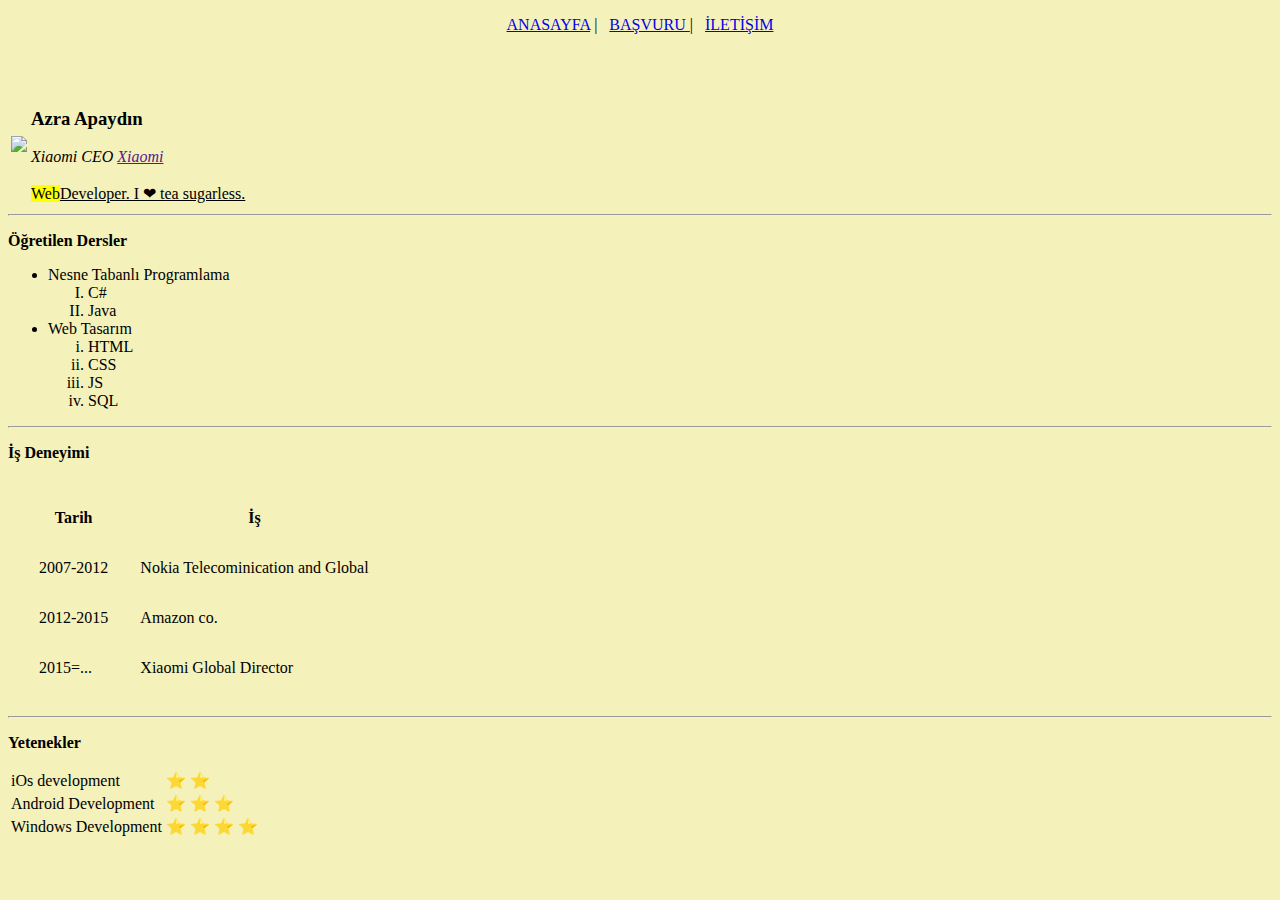
==== index.html @ f4446559 "Add files via upload" ====
<!DOCTYPE html>
<html lang="en">
<head>
    <link rel="shortcut icon" href="picture/one-hundred.png" type="image/x-icon">
    <meta charset="UTF-8">
    <meta http-equiv="X-UA-Compatible" content="IE=edge">
    <meta name="viewport" content="width=device-width, initial-scale=1.0">
    <title>azra apaydın</title>
</head>
<body bgcolor="#F4F1BB">
    
    
    <p align="center"> <a href="index.html">ANASAYFA</a> | &nbsp;  <a href="basvuru.html">BAŞVURU

    </a>  | &nbsp;  <a href="iletisim.html">İLETİŞİM</a> </p>

     <br> <br>
<table>


    <tr>

        <td> <img src="res/female.png" width="100"></td>
        <td><h3><b>Azra Apaydın </b></h3> <i>Xiaomi CEO <a href="">Xiaomi </a> </i> <br><br>
        <mark>Web</mark><ins>Developer. I &#10084; tea sugarless.</ins>

        </td>
    </tr>

</table>
<hr>
<p> <b>Öğretilen Dersler</b>  </p>

<ul>
    <li>Nesne Tabanlı Programlama</li>
    <ol type="I">
        <li>C#</li>
        <li>Java</li>
    </ol>
    <li>Web Tasarım</li>
    <ol TYPE="i">
        <li>HTML</li>
        <li>CSS</li>
        <li>JS</li>
        <li>SQL</li>
    </ol>
</ul>
<hr>

<p><b>İş Deneyimi</b></p>

<table cellspacing="30">

<tr>
    <th>Tarih</th>
    <th>İş</th>
</tr>
<tr>
    <td>2007-2012</td>
    <td>Nokia Telecominication and Global</td>
</tr>
<tr>
    <td>2012-2015</td>
    <td>Amazon co.</td>
</tr>
<tr>
    <td>2015=...</td>
    <td>Xiaomi Global Director</td>
</tr>
</table>
<hr>

<p><b>Yetenekler</b></p>

<table>

<tr>
    <td>iOs development</td>
    <td>&#11088; &#11088;</td>
</tr>
<tr>
    <td>Android Development</td>
    <td>&#11088; &#11088; &#11088; </td>
</tr>
<tr>
    <td>Windows Development</td>
    <td>&#11088; &#11088; &#11088; &#11088;</td>
</tr>


</table>




     

</body>
</html>
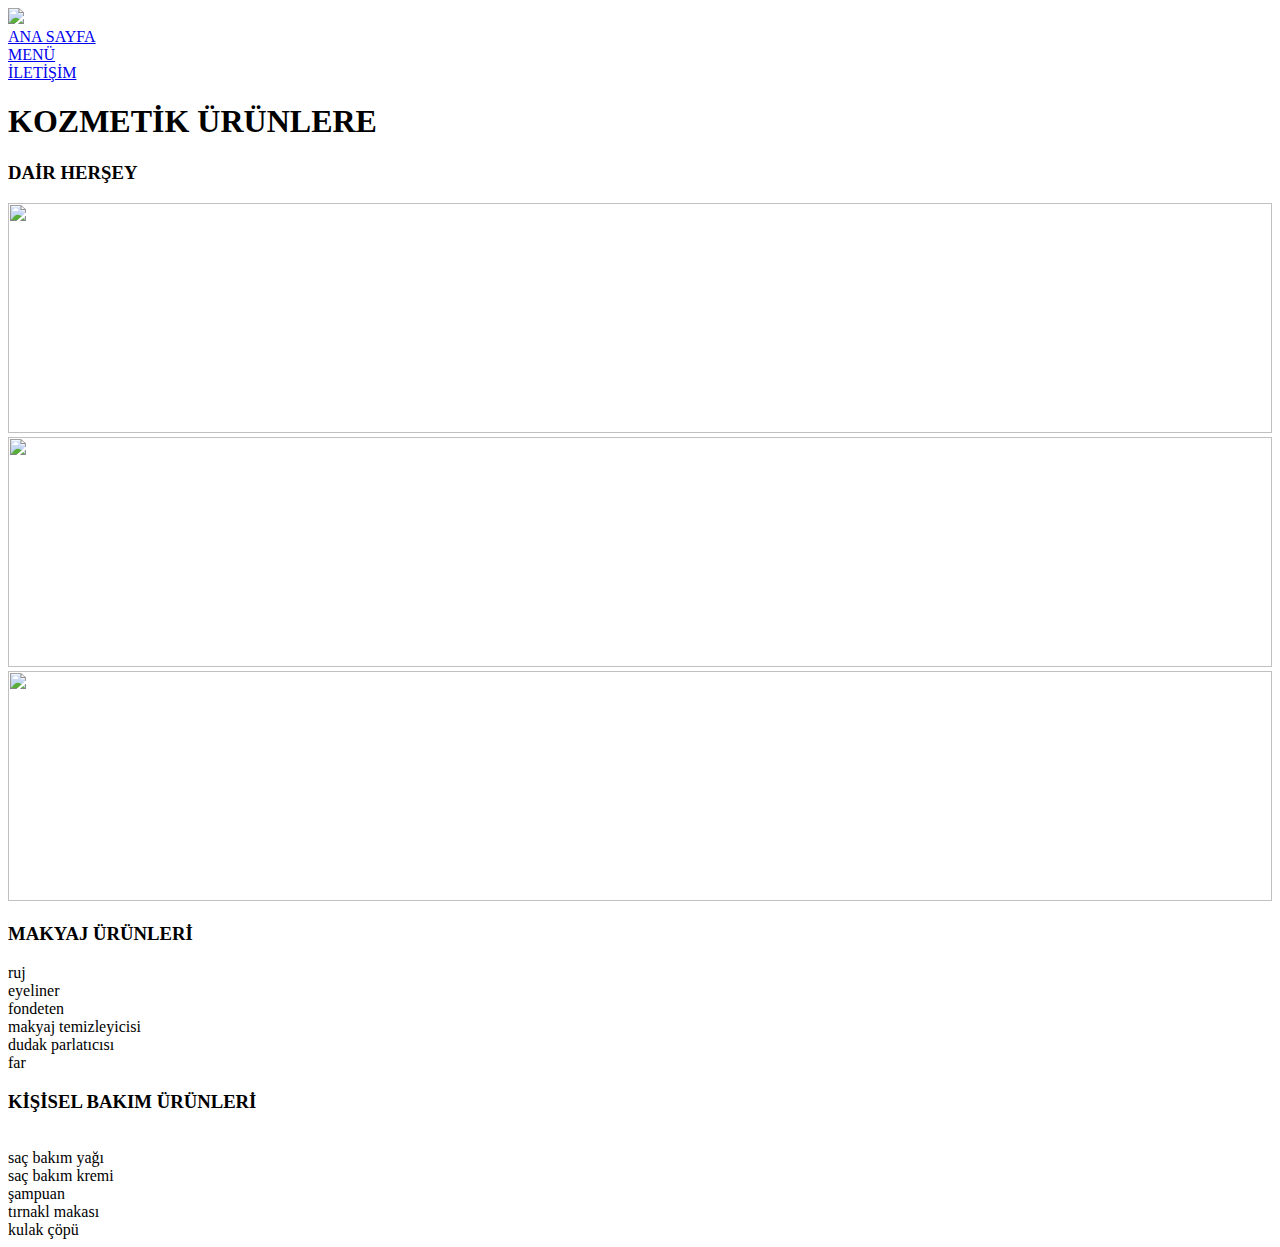
==== commit 46ecb2c9: "Add files via upload" ====
--- a/index.html
+++ b/index.html
@@ -1,99 +1,52 @@
 <!DOCTYPE html>
 <html lang="en">
 <head>
-    <link rel="shortcut icon" href="picture/one-hundred.png" type="image/x-icon">
     <meta charset="UTF-8">
     <meta http-equiv="X-UA-Compatible" content="IE=edge">
     <meta name="viewport" content="width=device-width, initial-scale=1.0">
-    <title>azra apaydın</title>
+    <title>Document</title>
+    <link rel="stylesheet" href="style.css">
 </head>
-<body bgcolor="#F4F1BB">
-    
-    
-    <p align="center"> <a href="index.html">ANASAYFA</a> | &nbsp;  <a href="basvuru.html">BAŞVURU
+<body>
+    <div id="kutu">
+        <div id="logo">
+            <a href="index.html"><img src="res/stock-photo-clothes-accessories-cosmetics-set-trendy.jpg" width="95px"></a>
+        </div>
+        <div id="menu">
+            <li><a href="#">ANA SAYFA </a></li>
+            <li><a href="#">MENÜ</a></li>
+            <li><a href="#">İLETİŞİM</a></li>
+        </div>
+        <div id="birinci">
+            <h1>KOZMETİK ÜRÜNLERE </h1>
+             <h3>DAİR HERŞEY</h3>
+        </div>
+        <div id="ikinci">
+            <div class="kare"><img src="res/DSCF5478.jpg" alt="" width="100%" height="230px"></div>
+            <div class="kare"><img src="res/dunyanin_en_pahali_5_kozmetik_urunu_1631616204_0576 (1).webp" alt="" width="100%" height="230px"></div>
+           <div class="kare"><img src="res/rs=w_1280.webp" alt="" width=100% height=230px></div>
+           
+        </div>
+        <div id="ucuncu">
+            <h3>MAKYAJ ÜRÜNLERİ</h3>
+             <li>ruj</li>
+             <li>eyeliner</li>
+              <li>fondeten</li>
+              <li>makyaj temizleyicisi</li>
+              <li>dudak parlatıcısı</li>
+              <li>far</li>
 
-    </a>  | &nbsp;  <a href="iletisim.html">İLETİŞİM</a> </p>
+        </div>
+        <div id="dorduncu">
+            <h3>KİŞİSEL BAKIM ÜRÜNLERİ</h3>
+            <li></li>
+            <li>saç bakım yağı</li>
+            <li>saç bakım kremi</li>
+            <li>şampuan</li>
+            <li>tırnakl makası</li>
+            <li>kulak çöpü</li>
 
-     <br> <br>
-<table>
-
-
-    <tr>
-
-        <td> <img src="res/female.png" width="100"></td>
-        <td><h3><b>Azra Apaydın </b></h3> <i>Xiaomi CEO <a href="">Xiaomi </a> </i> <br><br>
-        <mark>Web</mark><ins>Developer. I &#10084; tea sugarless.</ins>
-
-        </td>
-    </tr>
-
-</table>
-<hr>
-<p> <b>Öğretilen Dersler</b>  </p>
-
-<ul>
-    <li>Nesne Tabanlı Programlama</li>
-    <ol type="I">
-        <li>C#</li>
-        <li>Java</li>
-    </ol>
-    <li>Web Tasarım</li>
-    <ol TYPE="i">
-        <li>HTML</li>
-        <li>CSS</li>
-        <li>JS</li>
-        <li>SQL</li>
-    </ol>
-</ul>
-<hr>
-
-<p><b>İş Deneyimi</b></p>
-
-<table cellspacing="30">
-
-<tr>
-    <th>Tarih</th>
-    <th>İş</th>
-</tr>
-<tr>
-    <td>2007-2012</td>
-    <td>Nokia Telecominication and Global</td>
-</tr>
-<tr>
-    <td>2012-2015</td>
-    <td>Amazon co.</td>
-</tr>
-<tr>
-    <td>2015=...</td>
-    <td>Xiaomi Global Director</td>
-</tr>
-</table>
-<hr>
-
-<p><b>Yetenekler</b></p>
-
-<table>
-
-<tr>
-    <td>iOs development</td>
-    <td>&#11088; &#11088;</td>
-</tr>
-<tr>
-    <td>Android Development</td>
-    <td>&#11088; &#11088; &#11088; </td>
-</tr>
-<tr>
-    <td>Windows Development</td>
-    <td>&#11088; &#11088; &#11088; &#11088;</td>
-</tr>
-
-
-</table>
-
-
-
-
-     
-
+        </div>
+    </div>
 </body>
 </html>